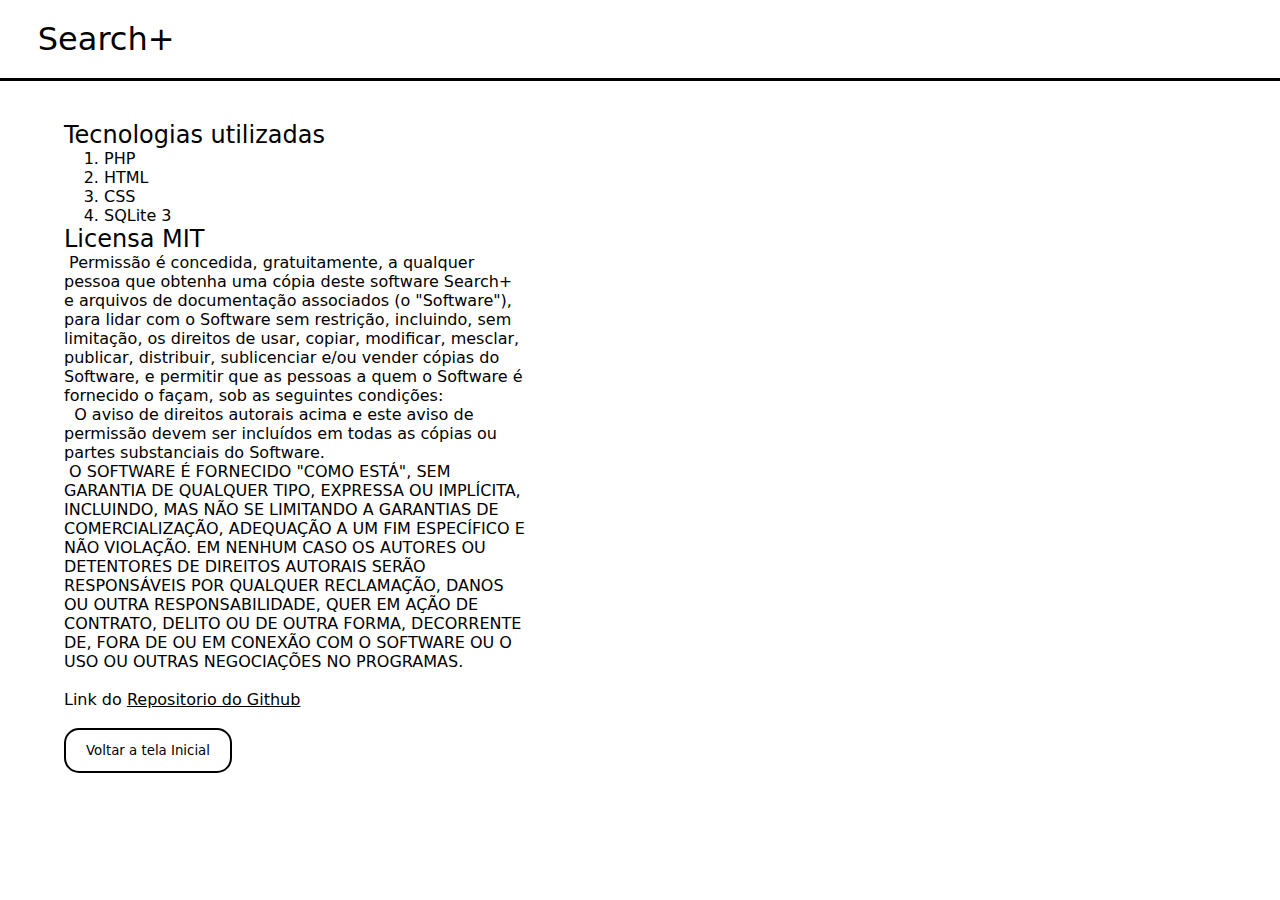
==== about.html @ f0575d84 "Unificação do CSS e novos sistemas do Banco de Dados" ====
<!DOCTYPE html>
<html lang=pt-br">

<head>
    <meta charset="UTF-8">
    <meta name="viewport" content="width=device-width, initial-scale=1.0">
    <link rel="stylesheet" href="css/style.css">
    <title>Search+ | Sobre</title>
</head>

<body>
    <div id="wrapper">
        <header>
            <div class="nav">
                <h1><a href="index.html">Search+</a></h1>
            </div>
        </header>
        <main id="noCenter">
            <article>
                <h2>Tecnologias utilizadas</h2>
                <section>
                    <ol>
                        <li>PHP</li>
                        <li>HTML</li>
                        <li>CSS</li>
                        <li>SQLite 3</li>
                    </ol>
                </section>
                <h2>Licensa MIT</h2>
                <section id="mit">
                    &nbsp;Permissão é concedida, gratuitamente, a qualquer pessoa que obtenha uma cópia deste software Search+
                    e arquivos de documentação associados (o "Software"), para lidar com o Software sem
                    restrição, incluindo, sem limitação, os direitos de usar, copiar, modificar, mesclar, publicar,
                    distribuir, sublicenciar e/ou vender cópias do Software, e permitir que as pessoas a quem o
                    Software é fornecido o façam, sob as seguintes condições: <br>

                    &nbsp;&nbsp;O aviso de direitos autorais acima e este aviso de permissão devem ser incluídos em todas as
                    cópias ou partes substanciais do Software.<br>

                    &nbsp;O SOFTWARE É FORNECIDO "COMO ESTÁ", SEM GARANTIA DE QUALQUER TIPO, EXPRESSA OU IMPLÍCITA,
                    INCLUINDO, MAS NÃO SE LIMITANDO A GARANTIAS DE COMERCIALIZAÇÃO, ADEQUAÇÃO A UM FIM ESPECÍFICO E
                    NÃO VIOLAÇÃO. EM NENHUM CASO OS AUTORES OU DETENTORES DE DIREITOS AUTORAIS SERÃO RESPONSÁVEIS
                    POR QUALQUER RECLAMAÇÃO, DANOS OU OUTRA RESPONSABILIDADE, QUER EM AÇÃO DE CONTRATO, DELITO OU DE
                    OUTRA FORMA, DECORRENTE DE, FORA DE OU EM CONEXÃO COM O SOFTWARE OU O USO OU OUTRAS NEGOCIAÇÕES
                    NO PROGRAMAS.
                </section>
            </article><br>
            <span>Link do <u><a href="https://github.com/theMyntt/SearchPlus" target="_blank">Repositorio do Github</a></u></span><br><br>
            <button onclick="location.href='index.html';">Voltar a tela Inicial</button>
        </main>
        <footer></footer>
    </div>
</body>

</html>
---- css/style.css ----
* {
    font-family: system-ui, -apple-system, BlinkMacSystemFont, 'Segoe UI', Roboto, Oxygen, Ubuntu, Cantarell, 'Open Sans', 'Helvetica Neue', sans-serif;
    margin: 0;
}

h1,
h2 {
    font-weight: 200;
}

h3 {
    font-weight: 400;
}

table {
    border-collapse: collapse;
    border: 1px solid black;
    border-radius: 15px;
}

th,
td {
    border: 2px solid black;
    padding: 8px;
    text-align: left;

}

th {
    background-color: #f2f2f2;
}

table {
    margin: 0 auto;
}

header {
    /*height: 75px;*/
    /*box-shadow: 0 4px 8px 0 rgba(0.1, 0.1, 0.1, 0.7);*/
    border-bottom: 3px solid #000;
    width: 100%;
    padding: 20px 0 20px 1cm;
}

button {
    cursor: pointer;
}

a {
    text-decoration: none;
    color: #000;
    cursor: pointer
}

main {
    width: 90%;
    margin: 40px auto 0 auto;
    text-align: center;
}

#btnSearch {
    margin-top: 1rem;
}

button {
    border: 0;
    background-color: #fff;
    border: 2px solid #000;
    padding: 0 20px 0 20px;
    height: 45px;
    border-radius: 15px;
}

input[type=number],
#date {
    padding: 0 20px 0 20px;
    width: 256px;
    height: 35px;
}

input[type=submit] {
    height: 40px;
    width: 298px;
}

#noCenter {
    text-align: left;
}

#mit {
    width: 40%;
}

input {
    background-color: #fff;
    color: #000;
    border: 2px solid #000;
    border-radius: 10px;
}

footer {
    position: fixed;
    bottom: 0;
    left: 0;
    width: 100%;
    margin: 0 auto;
    font-size: 12px;
    text-align: center;
    padding: 0 0 20px 0;
}

section button {
    border: 0;
    background-color: #fff;
    border: 2px solid #000;
    padding: 0 20px 0 20px;
    height: 45px;
    border-radius: 15px;
    float: left;
}

@media (max-width: 600px) {
    table {
        font-size: 6.5px;
    }
}
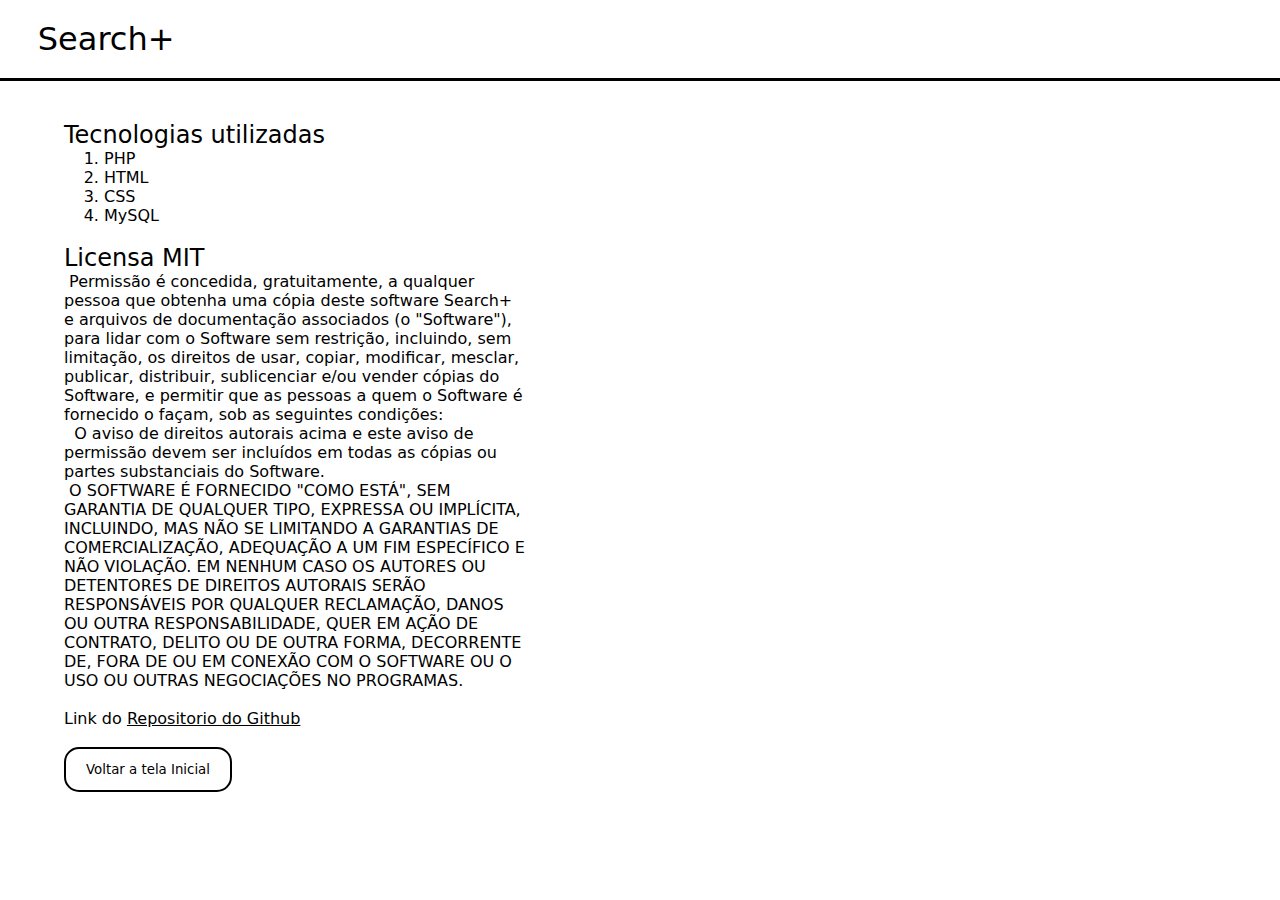
==== commit a1887bec: "Novo sistema de SQL (MySQL)" ====
--- a/about.html
+++ b/about.html
@@ -23,9 +23,9 @@
                         <li>PHP</li>
                         <li>HTML</li>
                         <li>CSS</li>
-                        <li>SQLite 3</li>
+                        <li>MySQL</li>
                     </ol>
-                </section>
+                </section><br>
                 <h2>Licensa MIT</h2>
                 <section id="mit">
                     &nbsp;Permissão é concedida, gratuitamente, a qualquer pessoa que obtenha uma cópia deste software Search+
--- a/css/style.css
+++ b/css/style.css
@@ -38,7 +38,6 @@
     /*height: 75px;*/
     /*box-shadow: 0 4px 8px 0 rgba(0.1, 0.1, 0.1, 0.7);*/
     border-bottom: 3px solid #000;
-    width: 100%;
     padding: 20px 0 20px 1cm;
 }
 
